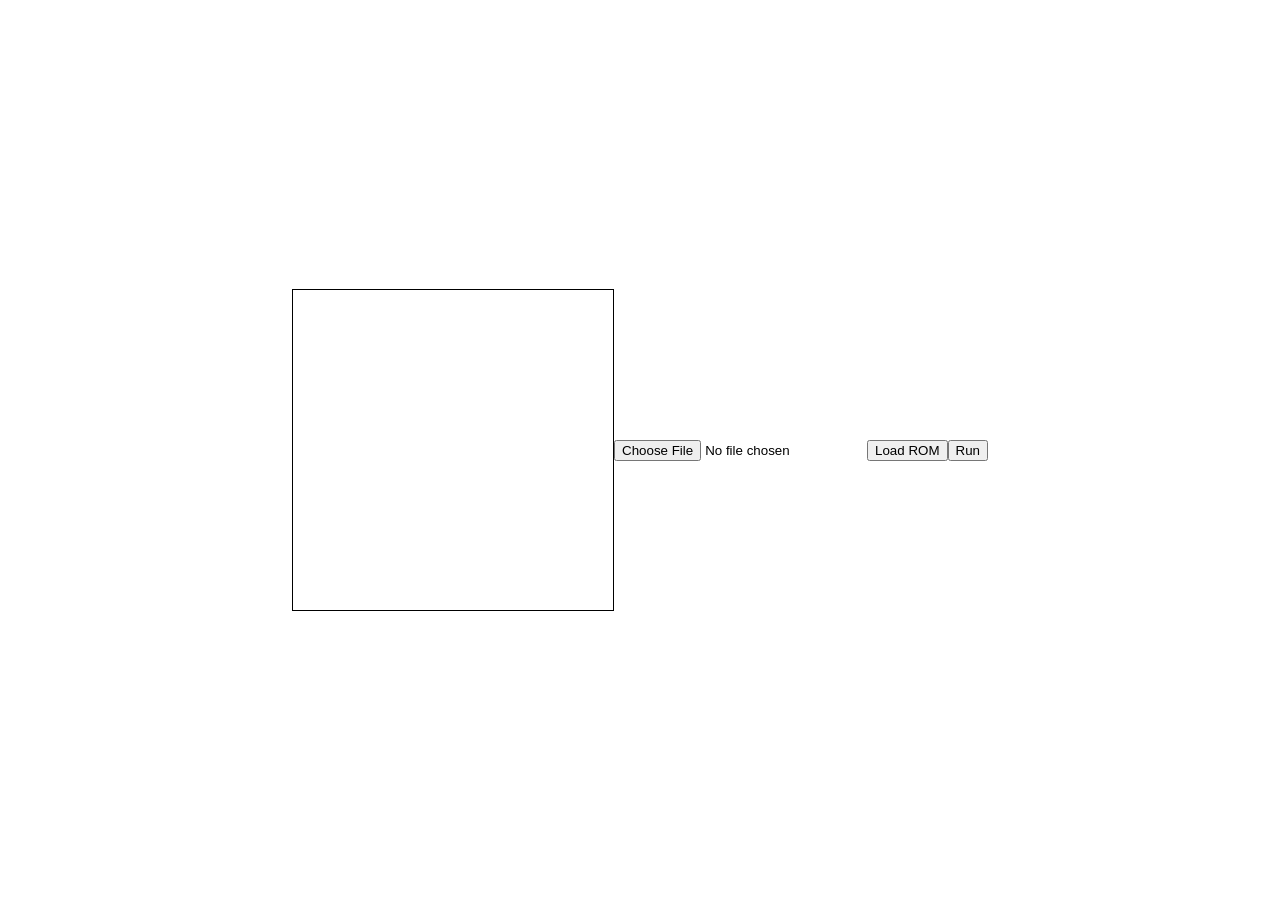
==== web/index.html @ ec1579e9 "Move web files on a separate folder" ====
<!DOCTYPE html>
<html>
  <head>
    <meta charset="utf-8">
    <link rel="preload" href="index.css" as="style">
    <link rel="stylesheet" href="index.css">
  </head>
  <body>
    <canvas id="canvas" oncontextmenu="event.preventDefault()"></canvas>
    <input type="file" id="romFile" accept=".nes,.rom"/>
    <button onclick="loadRomFromFile()">Load ROM</button>
    <button onclick="startEmulator()">Run</button>
    <script src="nesemulator.js"></script>
    <script src="index.js"></script>
  </body>
</html>
---- web/index.css ----
body {
    margin: 0;
    padding: 0;
    display: flex;
    justify-content: center;
    align-items: center;
    height: 100vh;
}

#canvas {
    width: 320px;
    height: 320px;
    border: 1px solid black;
}
---- web/index.css ----
body {
    margin: 0;
    padding: 0;
    display: flex;
    justify-content: center;
    align-items: center;
    height: 100vh;
}

#canvas {
    width: 320px;
    height: 320px;
    border: 1px solid black;
}
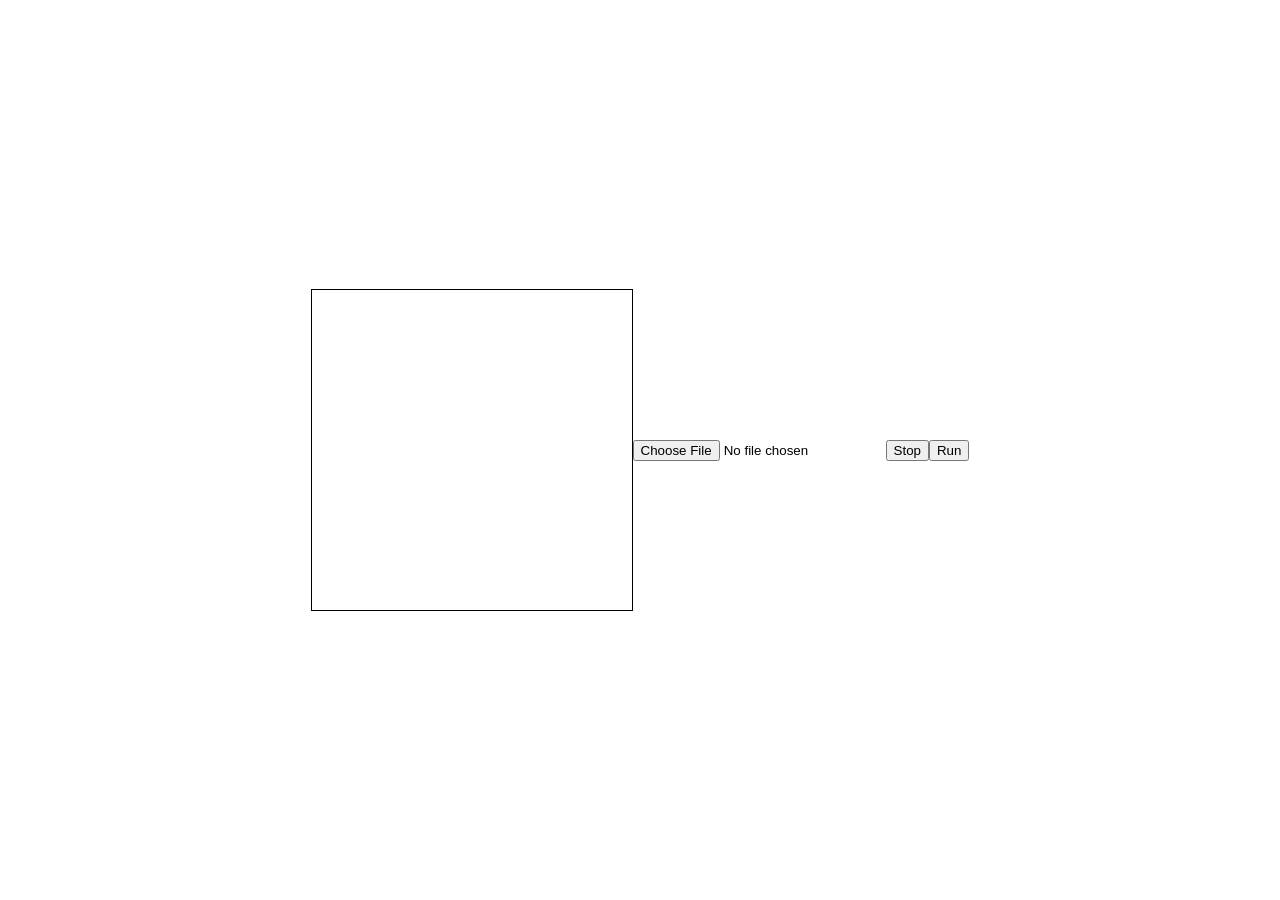
==== commit cb1c4920: "Merge Load ROM button with Run and add Stop" ====
--- a/web/index.html
+++ b/web/index.html
@@ -1,15 +1,17 @@
 <!DOCTYPE html>
-<html>
+<html lang="fr">
   <head>
     <meta charset="utf-8">
+    <meta name="viewport" content="width=device-width, initial-scale=1.0">
+    <title>NES Emulator</title>
     <link rel="preload" href="index.css" as="style">
     <link rel="stylesheet" href="index.css">
   </head>
   <body>
     <canvas id="canvas" oncontextmenu="event.preventDefault()"></canvas>
     <input type="file" id="romFile" accept=".nes,.rom"/>
-    <button onclick="loadRomFromFile()">Load ROM</button>
-    <button onclick="startEmulator()">Run</button>
+    <button onclick="stopEmulator()">Stop</button>
+    <button onclick="runEmulator()">Run</button>
     <script src="nesemulator.js"></script>
     <script src="index.js"></script>
   </body>
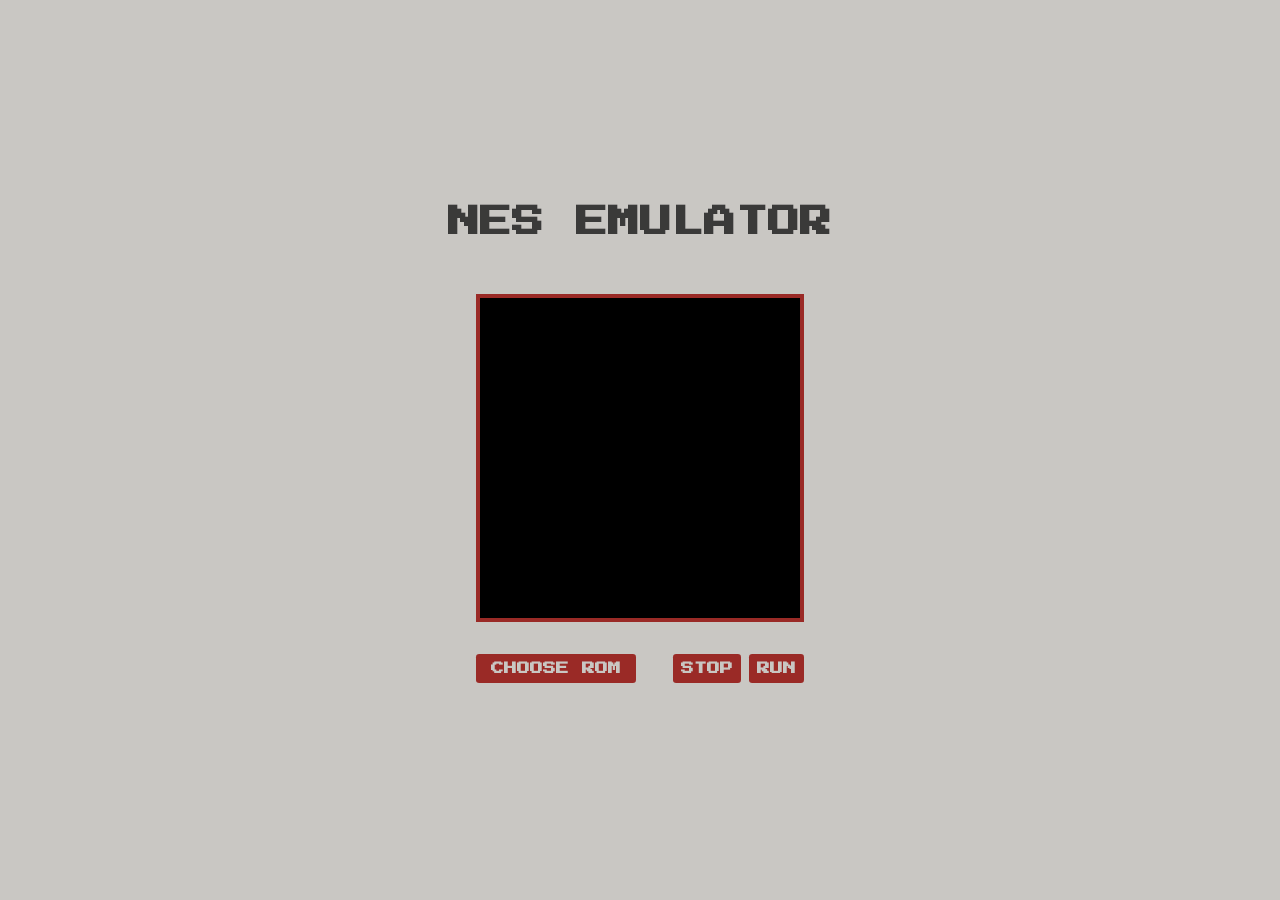
==== commit 5aa5428e: "Beautify web page" ====
--- a/web/index.html
+++ b/web/index.html
@@ -4,15 +4,27 @@
     <meta charset="utf-8">
     <meta name="viewport" content="width=device-width, initial-scale=1.0">
     <title>NES Emulator</title>
+    <link rel="preload" href="https://fonts.googleapis.com/css2?family=Press+Start+2P&display=swap" as="style">
     <link rel="preload" href="index.css" as="style">
+    <link rel="stylesheet" href="https://fonts.googleapis.com/css2?family=Press+Start+2P&display=swap">
     <link rel="stylesheet" href="index.css">
   </head>
   <body>
-    <canvas id="canvas" oncontextmenu="event.preventDefault()"></canvas>
-    <input type="file" id="romFile" accept=".nes,.rom"/>
-    <button onclick="stopEmulator()">Stop</button>
-    <button onclick="runEmulator()">Run</button>
+    <h1>NES Emulator</h1>
+    <div class="container">
+      <div class="canvas-wrapper">
+        <canvas id="canvas" oncontextmenu="event.preventDefault()"></canvas>
+      </div>
+      <div class="controls">
+        <input type="file" id="rom-file" class="file-input" accept=".nes,.rom"/>
+        <label for="rom-file" id="file-label" class="btn">Choose ROM</label>
+        <div class="buttons">
+          <button onclick="stopEmulator()" class="btn btn-stop">Stop</button>
+          <button onclick="runEmulator()" class="btn btn-run">Run</button>
+        </div>
+      </div>
+    </div>
+    <script src="index.js"></script>
     <script src="nesemulator.js"></script>
-    <script src="index.js"></script>
   </body>
 </html>
--- a/web/index.css
+++ b/web/index.css
@@ -1,14 +1,91 @@
+:root {
+    --bg: 201,199,195;
+    --fg: 58,58,57;
+    --border: 154,42,38;
+    --canvas-bg: 0, 0, 0;
+    --button-bg: 154,42,38;
+    --button-fg: 201,199,195;
+}
+
 body {
     margin: 0;
     padding: 0;
+    min-height: 100vh;
+    font-family: 'Press Start 2P', 'Courier New', monospace;
     display: flex;
+    flex-direction: column;
     justify-content: center;
     align-items: center;
-    height: 100vh;
+    text-align: center;
+    color: rgb(var(--fg));
+    background-color: rgb(var(--bg));
+}
+
+.container {
+    padding: 2rem;
+    border-radius: 1rem;
+}
+
+h1 {
+    margin-bottom: 1.5rem;
+    font-size: 2rem;
+    text-transform: uppercase;
 }
 
 #canvas {
     width: 320px;
     height: 320px;
-    border: 1px solid black;
+    margin: 0 auto;
+    display: block;
+    border: 4px solid rgb(var(--border));
+    background-color: rgb(var(--canvas-bg));
 }
+
+.canvas-wrapper {
+    margin-bottom: 2rem;
+}
+
+.controls {
+    width: 100%;
+    display: flex;
+    flex-direction: row;
+    justify-content: space-between;
+    align-items: center;
+}
+
+.file-input {
+    display: none;
+}
+
+#file-label {
+    width: 9rem;
+    display: inline-block;
+    text-align: center;
+    overflow: hidden;
+    text-overflow: ellipsis;
+    white-space: nowrap;
+}
+
+.buttons {
+    display: flex;
+    justify-content: space-between;
+    align-items: center;
+    gap: 0.5rem;
+}
+
+.btn {
+    padding: 0.5rem;
+    border-radius: 0.2rem;
+    font-size: 0.8rem;
+    font-family: inherit;
+    background-color: rgb(var(--button-bg));
+    color: rgb(var(--button-fg));
+    text-transform: uppercase;
+    font-weight: bold;
+    cursor: pointer;
+    border: none;
+}
+
+.btn:hover, .btn:active {
+    background-color: rgba(var(--button-bg), 0.8);
+}
--- a/web/index.css
+++ b/web/index.css
@@ -1,14 +1,91 @@
+:root {
+    --bg: 201,199,195;
+    --fg: 58,58,57;
+    --border: 154,42,38;
+    --canvas-bg: 0, 0, 0;
+    --button-bg: 154,42,38;
+    --button-fg: 201,199,195;
+}
+
 body {
     margin: 0;
     padding: 0;
+    min-height: 100vh;
+    font-family: 'Press Start 2P', 'Courier New', monospace;
     display: flex;
+    flex-direction: column;
     justify-content: center;
     align-items: center;
-    height: 100vh;
+    text-align: center;
+    color: rgb(var(--fg));
+    background-color: rgb(var(--bg));
+}
+
+.container {
+    padding: 2rem;
+    border-radius: 1rem;
+}
+
+h1 {
+    margin-bottom: 1.5rem;
+    font-size: 2rem;
+    text-transform: uppercase;
 }
 
 #canvas {
     width: 320px;
     height: 320px;
-    border: 1px solid black;
+    margin: 0 auto;
+    display: block;
+    border: 4px solid rgb(var(--border));
+    background-color: rgb(var(--canvas-bg));
 }
+
+.canvas-wrapper {
+    margin-bottom: 2rem;
+}
+
+.controls {
+    width: 100%;
+    display: flex;
+    flex-direction: row;
+    justify-content: space-between;
+    align-items: center;
+}
+
+.file-input {
+    display: none;
+}
+
+#file-label {
+    width: 9rem;
+    display: inline-block;
+    text-align: center;
+    overflow: hidden;
+    text-overflow: ellipsis;
+    white-space: nowrap;
+}
+
+.buttons {
+    display: flex;
+    justify-content: space-between;
+    align-items: center;
+    gap: 0.5rem;
+}
+
+.btn {
+    padding: 0.5rem;
+    border-radius: 0.2rem;
+    font-size: 0.8rem;
+    font-family: inherit;
+    background-color: rgb(var(--button-bg));
+    color: rgb(var(--button-fg));
+    text-transform: uppercase;
+    font-weight: bold;
+    cursor: pointer;
+    border: none;
+}
+
+.btn:hover, .btn:active {
+    background-color: rgba(var(--button-bg), 0.8);
+}
